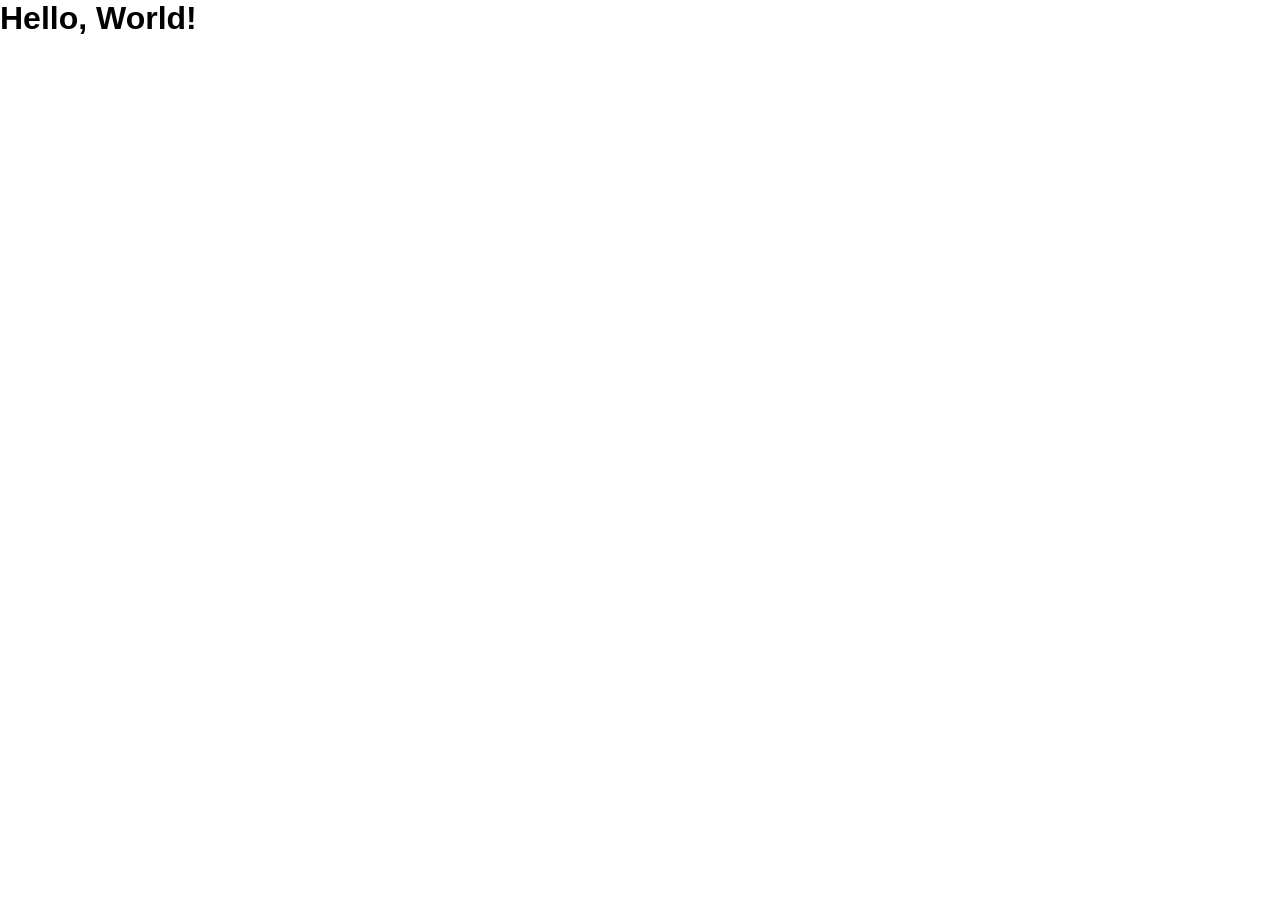
==== base/main.html @ 09a90fa9 "Added a hexagon drawing script!" ====
<head>
    <title>Melon</title>
    <link rel="stylesheet" href="./style.css">
    <meta charset="UTF-8">
    <meta name="viewport" content="width=device-width, initial-scale=1.0">
    <script src="main.js" defer></script>
</head>
<body>
    <h1>Hello, World!</h1>
</body>
---- base/style.css ----
* { font-family: sans-serif; }

html, body { margin: 0; }
canvas { width: 100vw; image-rendering: pixelated; }
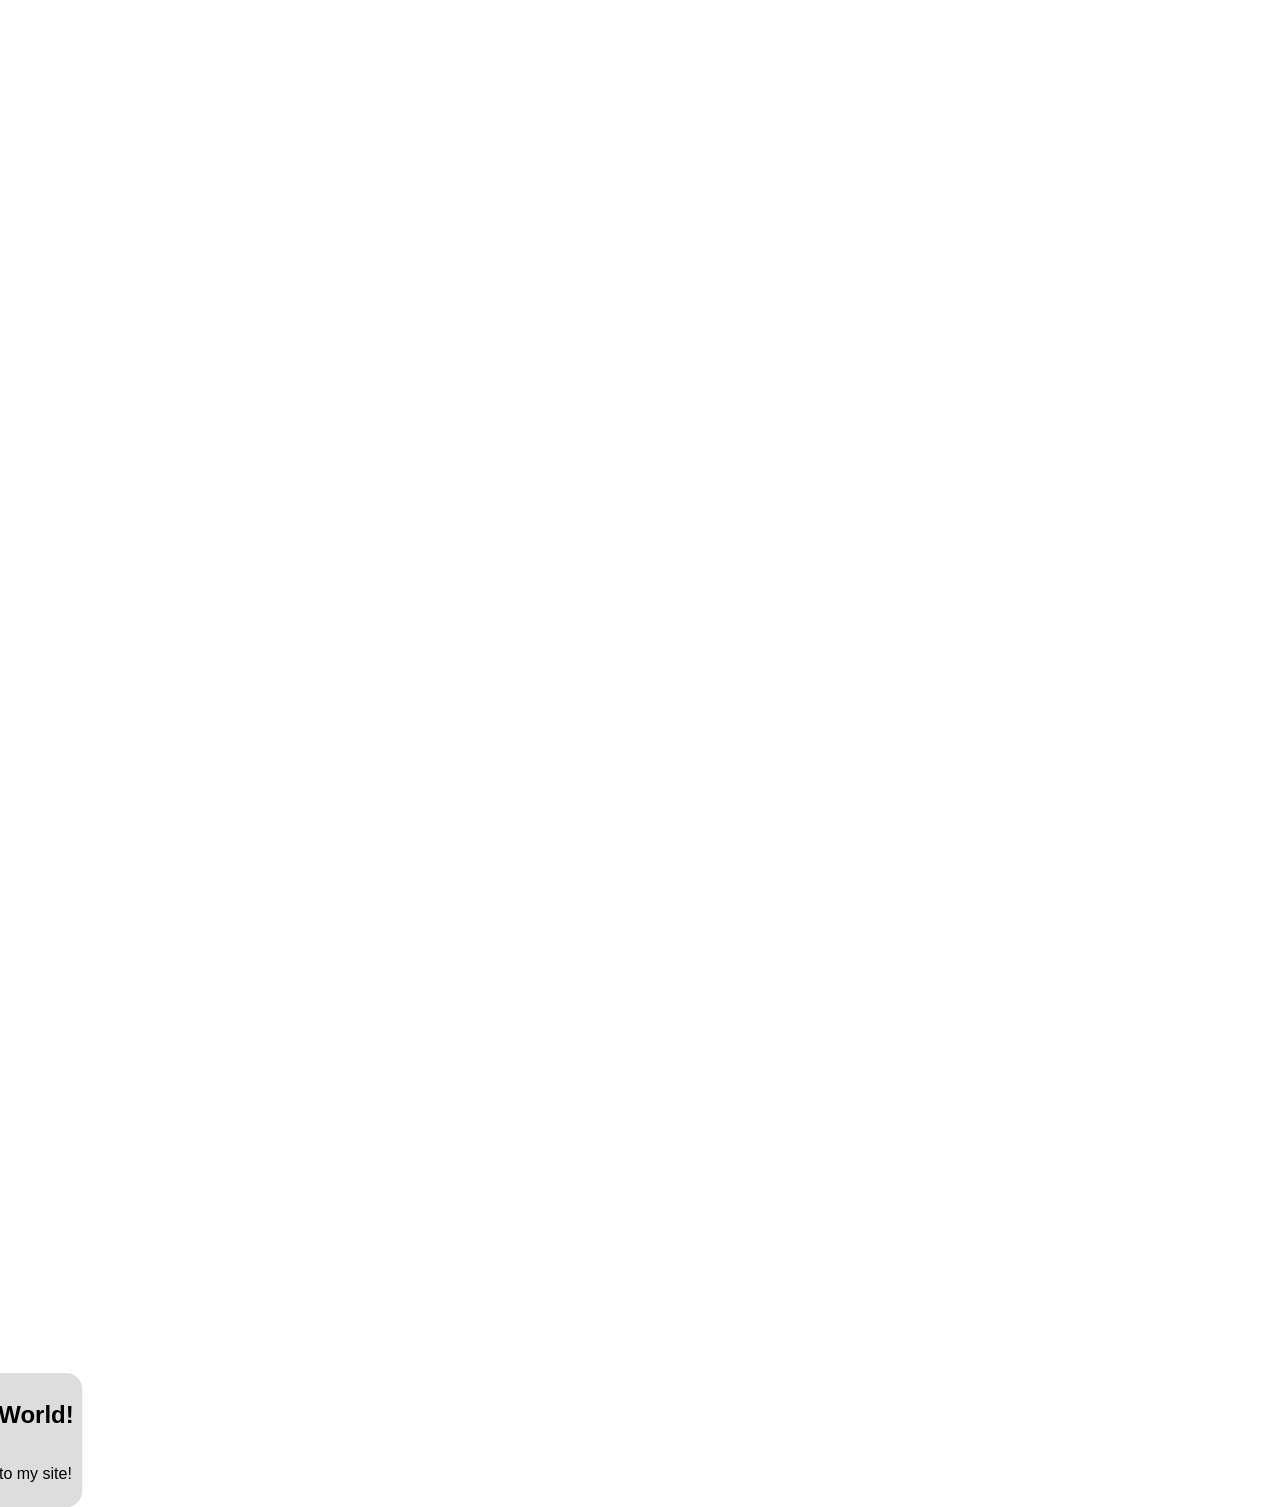
==== commit 40db0078: "Made the text placed in the actual world!" ====
--- a/base/main.html
+++ b/base/main.html
@@ -4,7 +4,24 @@
     <meta charset="UTF-8">
     <meta name="viewport" content="width=device-width, initial-scale=1.0">
     <script src="main.js" defer></script>
+    <style>
+section {
+    pointer-events: none;
+
+    background-color: #DDD;
+    border-radius: 16px;
+    padding: 8px;
+
+    display: flex;
+    flex-direction: column;
+    justify-content: center;
+    text-align: center;
+}
+    </style>
 </head>
 <body>
-    <h1>Hello, World!</h1>
+    <section>
+        <h1>Hello, World!</h1>
+        <p>Welcome to my site!</p>
+    </section>
 </body>
--- a/base/style.css
+++ b/base/style.css
@@ -1,4 +1,14 @@
 * { font-family: sans-serif; }
 
-html, body { margin: 0; }
-canvas { width: 100vw; image-rendering: pixelated; }
+html, body { margin: 0; overflow: clip; }
+canvas {
+    width: 100vw;
+    height: 100vh;
+    image-rendering: pixelated;
+}
+body > *:not(#mainCanvas) {
+    position: absolute;
+    top: calc(110vh + 50%); /* Start offscreen */
+    translate: -50% -50%;
+    width: max-content;
+}
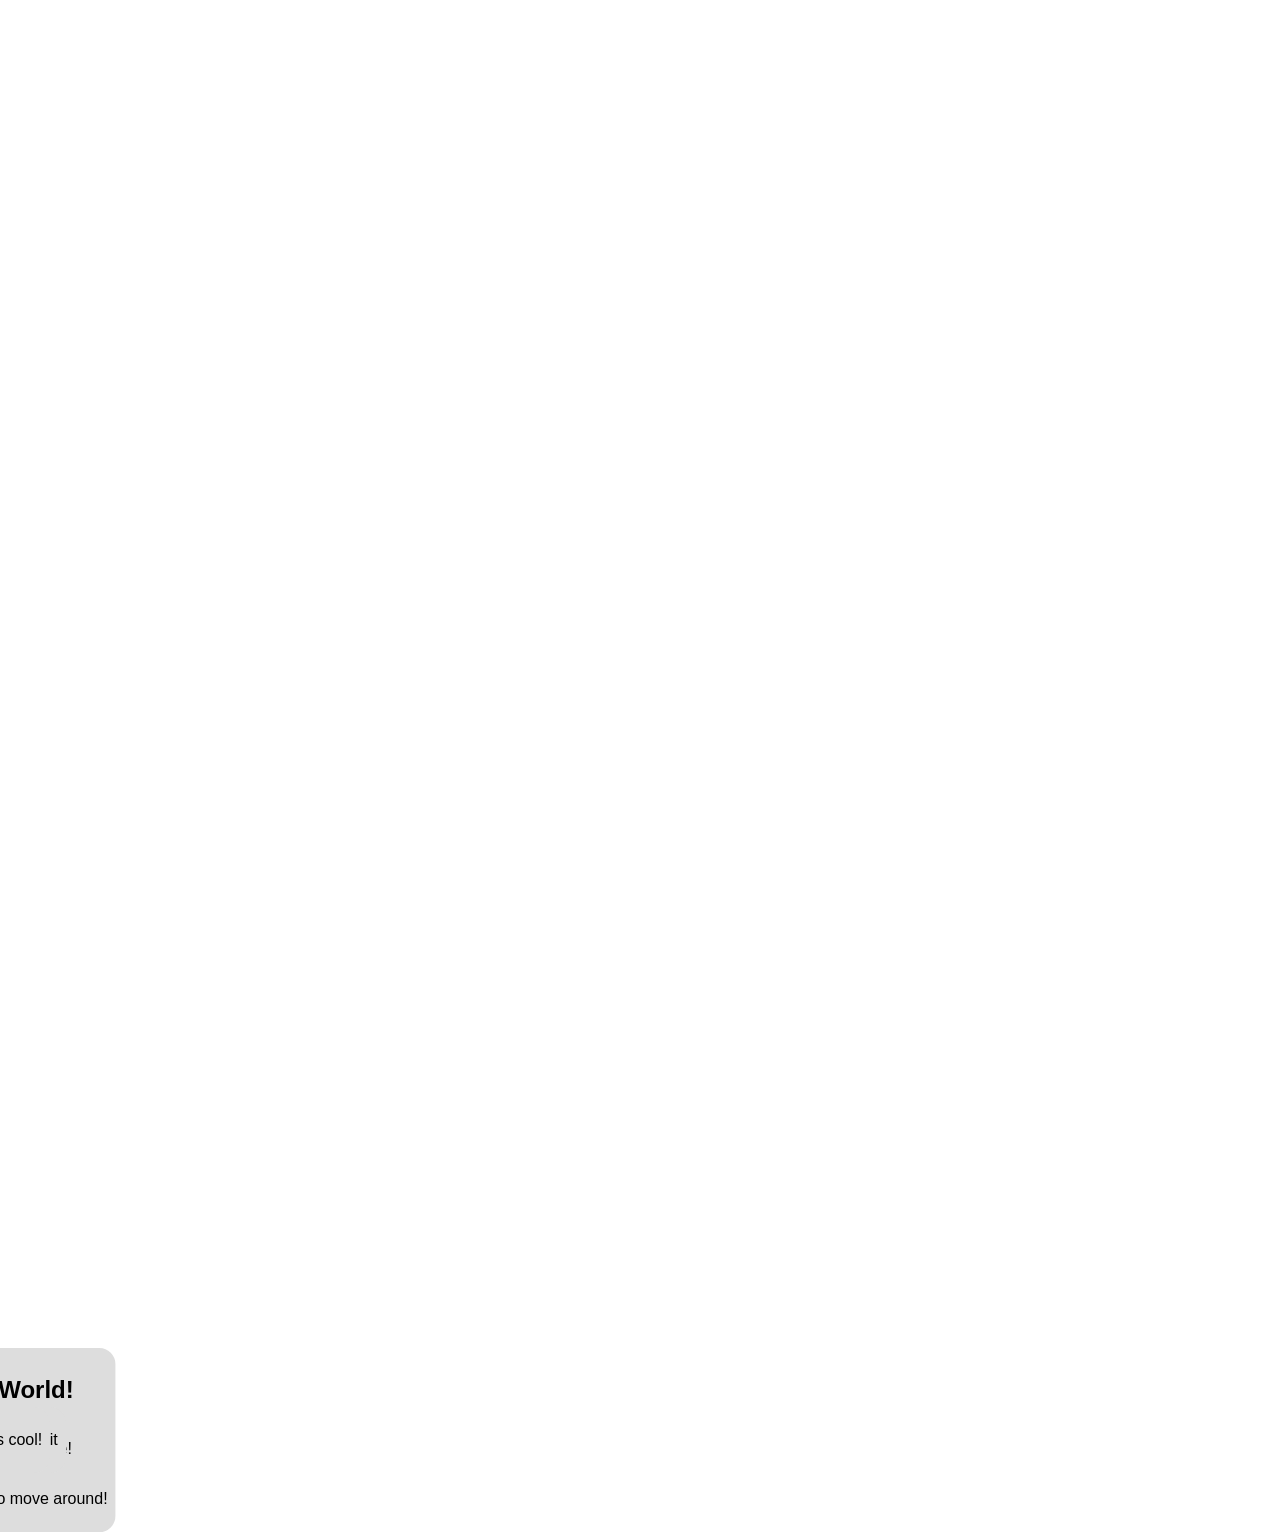
==== commit 2b7313f1: "Made it able to place different things at different positions!" ====
--- a/base/main.html
+++ b/base/main.html
@@ -23,5 +23,12 @@
     <section>
         <h1>Hello, World!</h1>
         <p>Welcome to my site!</p>
+        <p>Drag or scroll to move around!</p>
+    </section>
+    <section data-pos="-4 4">
+        <p>I hope you like it</p>
+    </section>
+    <section data-pos="4 4">
+        <p>This is cool!</p>
     </section>
 </body>
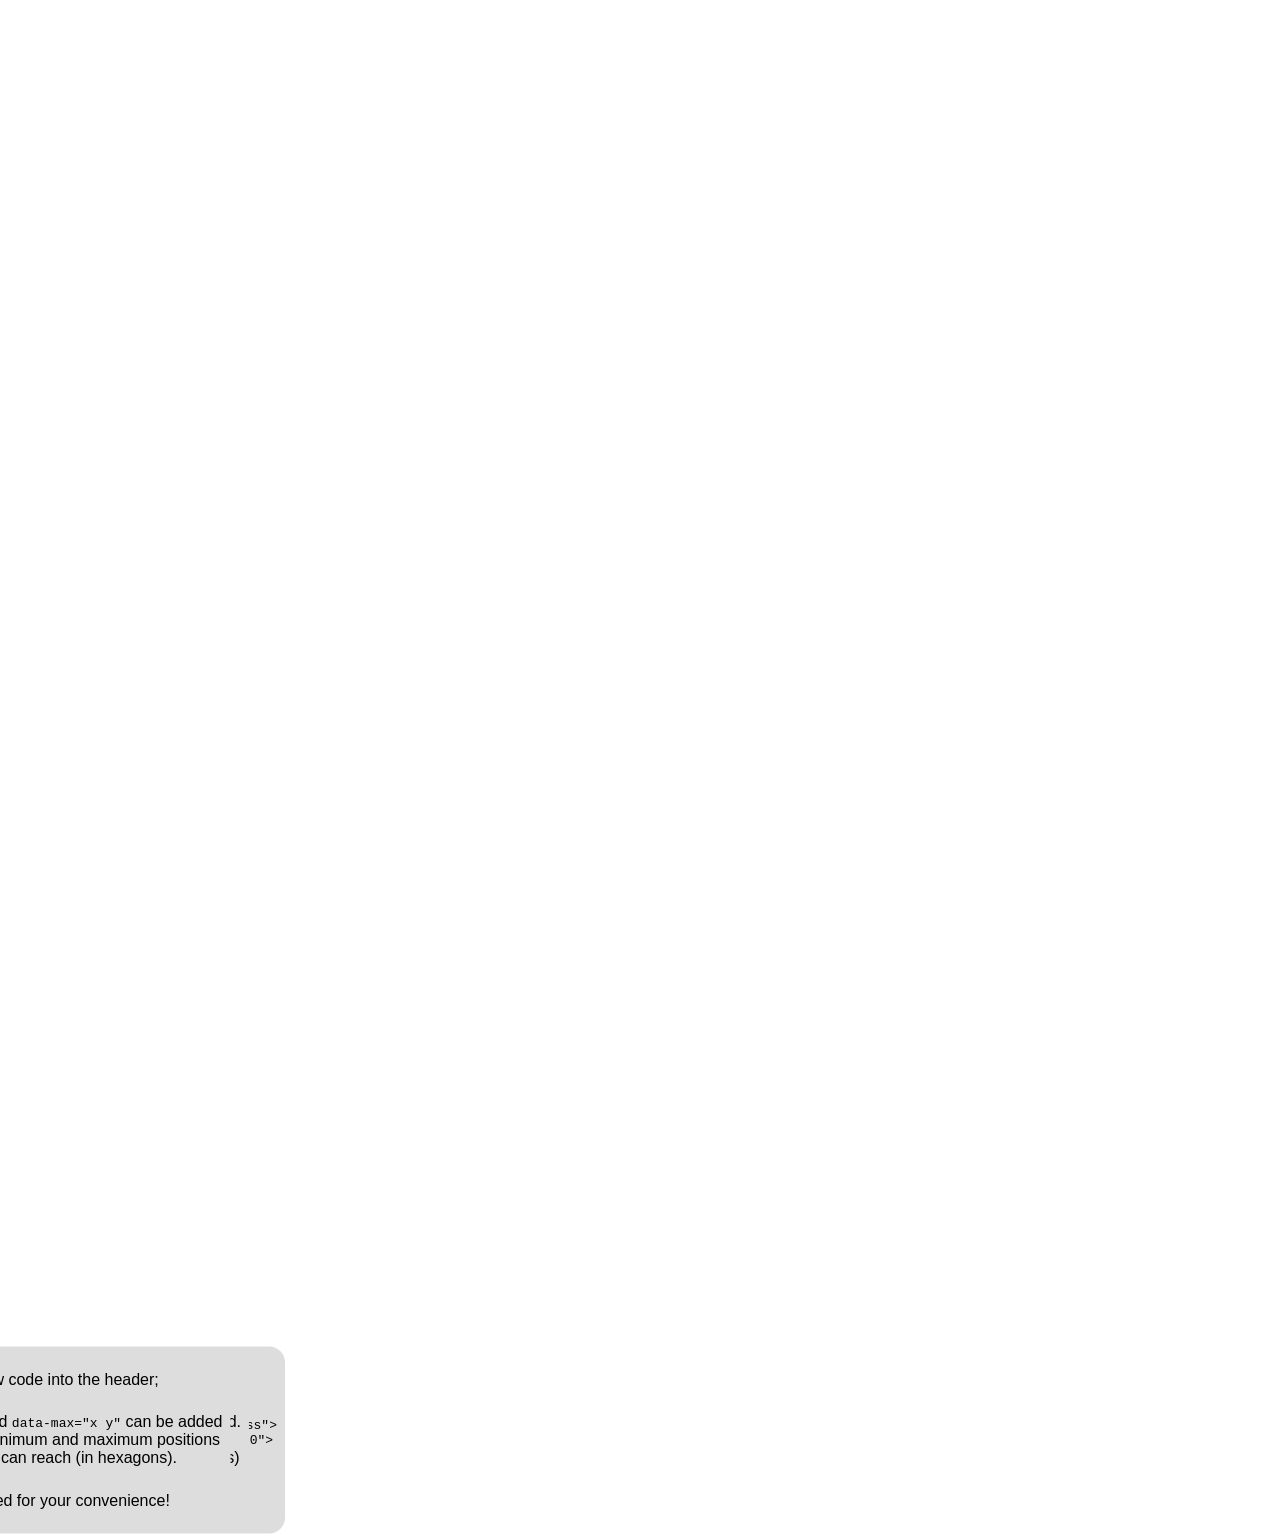
==== commit b195b047: "Added a description of how to use this!" ====
--- a/base/main.html
+++ b/base/main.html
@@ -1,7 +1,6 @@
 <head>
     <title>Melon</title>
     <link rel="stylesheet" href="./style.css">
-    <meta charset="UTF-8">
     <meta name="viewport" content="width=device-width, initial-scale=1.0">
     <script src="main.js" defer></script>
     <style>
@@ -17,18 +16,44 @@
     justify-content: center;
     text-align: center;
 }
+.code {
+    font-family: monospace;
+    pointer-events: auto;
+    white-space: pre-wrap;
+}
     </style>
 </head>
-<body>
+<body data-min="-10 -6" data-max="10 16">
     <section>
-        <h1>Hello, World!</h1>
-        <p>Welcome to my site!</p>
+        <h1>Melon</h1>
         <p>Drag or scroll to move around!</p>
     </section>
-    <section data-pos="-4 4">
-        <p>I hope you like it</p>
+    <section data-pos="-5 4">
+        <p>Melon generates cool terrain<br>which users can scroll in!
+        <p>It also allows you to place<br>things like this anywhere in it</p>
     </section>
-    <section data-pos="4 4">
-        <p>This is cool!</p>
+    <section data-pos="3 4">
+        <p>To use, copy the below code into the header;</p>
+        <script>
+const nelm = document.createElement('p')
+nelm.textContent =
+`<link rel="stylesheet" href="${location.origin}/style.css">
+<meta name="viewport" content="width=device-width, initial-scale=1.0">
+<script src="${location.origin}/main.js" defer>`
+nelm.className = 'code'
+
+document.currentScript.replaceWith(nelm)
+        </script>
+        <p>These scripts are minified for your convenience!</p>
+    </section>
+    <section data-pos="0 8">
+        <p>Each element directly under the body tag will be placed in the world.<br>
+        Without anything else, everything will be placed at (0,0).<br>
+        Add <span class="code">data-pos="x y"</span> to set the position of the element (in hexagons)</p>
+    </section>
+    <section data-pos="0 12">
+        <p>Additionally, <span class="code">data-min="x y"</span> and <span class="code">data-max="x y"</span> can be added<br>
+        to the body tag to define the minimum and maximum positions<br>
+        the <i>centre of the camera</i> can reach (in hexagons).</p>
     </section>
 </body>
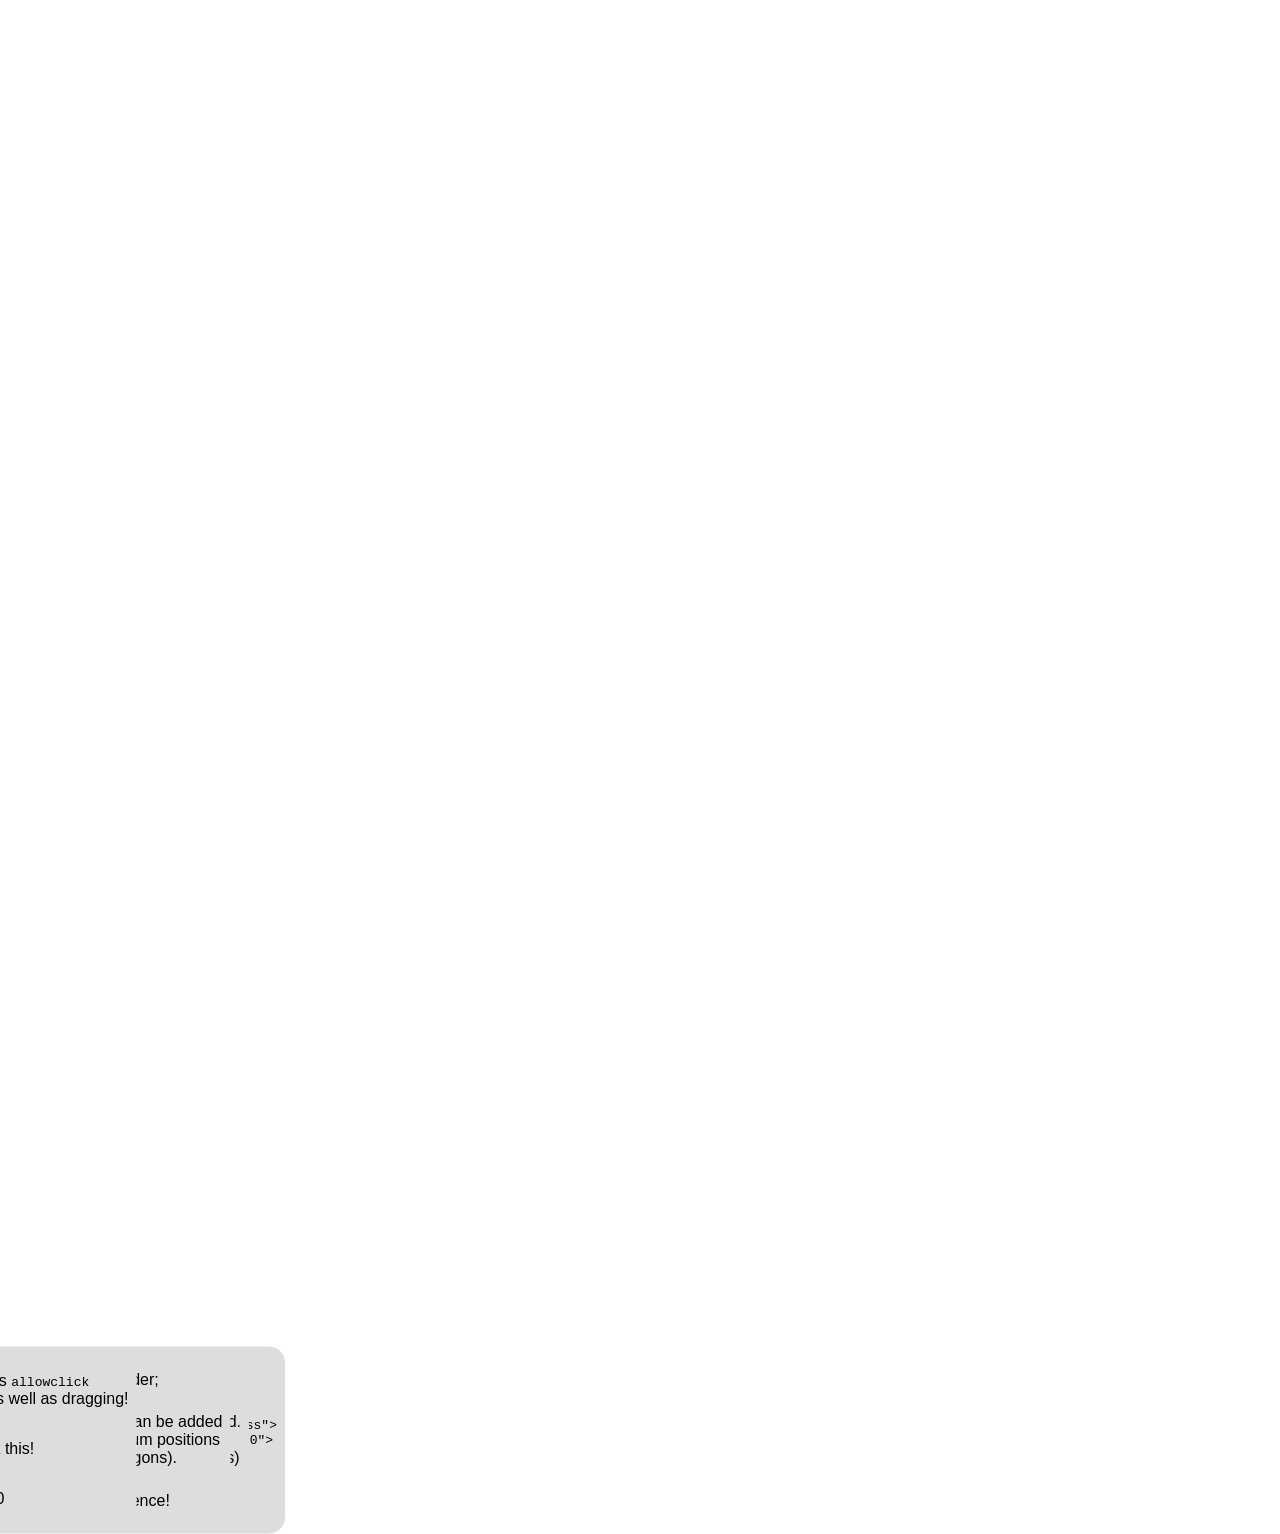
==== commit 16721cf4: "Added some selection mayhem to allow elements to be clickable and scrollable!" ====
--- a/base/main.html
+++ b/base/main.html
@@ -23,10 +23,10 @@
 }
     </style>
 </head>
-<body data-min="-10 -6" data-max="10 16">
+<body><!-- data-min="-10 -6" data-max="10 16" -->
     <section>
         <h1>Melon</h1>
-        <p>Drag or scroll to move around!</p>
+        <p>Drag, scroll or use arrow keys to move around!</p>
     </section>
     <section data-pos="-5 4">
         <p>Melon generates cool terrain<br>which users can scroll in!
@@ -34,7 +34,7 @@
     </section>
     <section data-pos="3 4">
         <p>To use, copy the below code into the header;</p>
-        <script>
+        <script>{
 const nelm = document.createElement('p')
 nelm.textContent =
 `<link rel="stylesheet" href="${location.origin}/style.css">
@@ -43,7 +43,7 @@
 nelm.className = 'code'
 
 document.currentScript.replaceWith(nelm)
-        </script>
+}</script>
         <p>These scripts are minified for your convenience!</p>
     </section>
     <section data-pos="0 8">
@@ -51,9 +51,21 @@
         Without anything else, everything will be placed at (0,0).<br>
         Add <span class="code">data-pos="x y"</span> to set the position of the element (in hexagons)</p>
     </section>
-    <section data-pos="0 12">
+    <section data-pos="-4 12">
         <p>Additionally, <span class="code">data-min="x y"</span> and <span class="code">data-max="x y"</span> can be added<br>
         to the body tag to define the minimum and maximum positions<br>
         the <i>centre of the camera</i> can reach (in hexagons).</p>
     </section>
+    <section data-pos="4 12" class="allowclick nosel">
+        <p>Use the class <span class="code allowdrag">allowclick</span><br>to allow clicking as well as dragging!</p>
+        <p>Click this!</p>
+        <script>{
+const nelm = document.createElement('p')
+nelm.textContent = "0"
+document.currentScript.replaceWith(nelm)
+nelm.parentElement.onclick = ()=>{
+    nelm.textContent = parseInt(nelm.textContent)+1
+}
+}</script>
+    </section>
 </body>
--- a/base/style.css
+++ b/base/style.css
@@ -1,10 +1,16 @@
 * { font-family: sans-serif; }
+html { -webkit-text-size-adjust: 100%; text-size-adjust: 100%; }
 
-html, body { margin: 0; overflow: clip; }
+html, body {
+    margin: 0;
+    overflow: clip;
+}
 canvas {
-    width: 100vw;
-    height: 100vh;
-    image-rendering: pixelated;
+    display: block;
+    position: fixed;
+    top: 0;
+    left: 0;
+    image-rendering: auto;
 }
 body > *:not(#mainCanvas) {
     position: absolute;
@@ -12,3 +18,23 @@
     translate: -50% -50%;
     width: max-content;
 }
+
+.allowclick {
+    pointer-events: auto !important;
+    cursor: pointer;
+}
+:root.block *.allowclick { pointer-events: none !important; }
+
+.nosel {
+    -webkit-user-drag: none;
+    user-drag: none;
+    -webkit-user-select: none;
+    user-select: none;
+}
+.allowdrag {
+    -webkit-user-drag: element;
+    user-drag: element;
+    -webkit-user-select: text;
+    user-select: text;
+    cursor: initial;
+}
